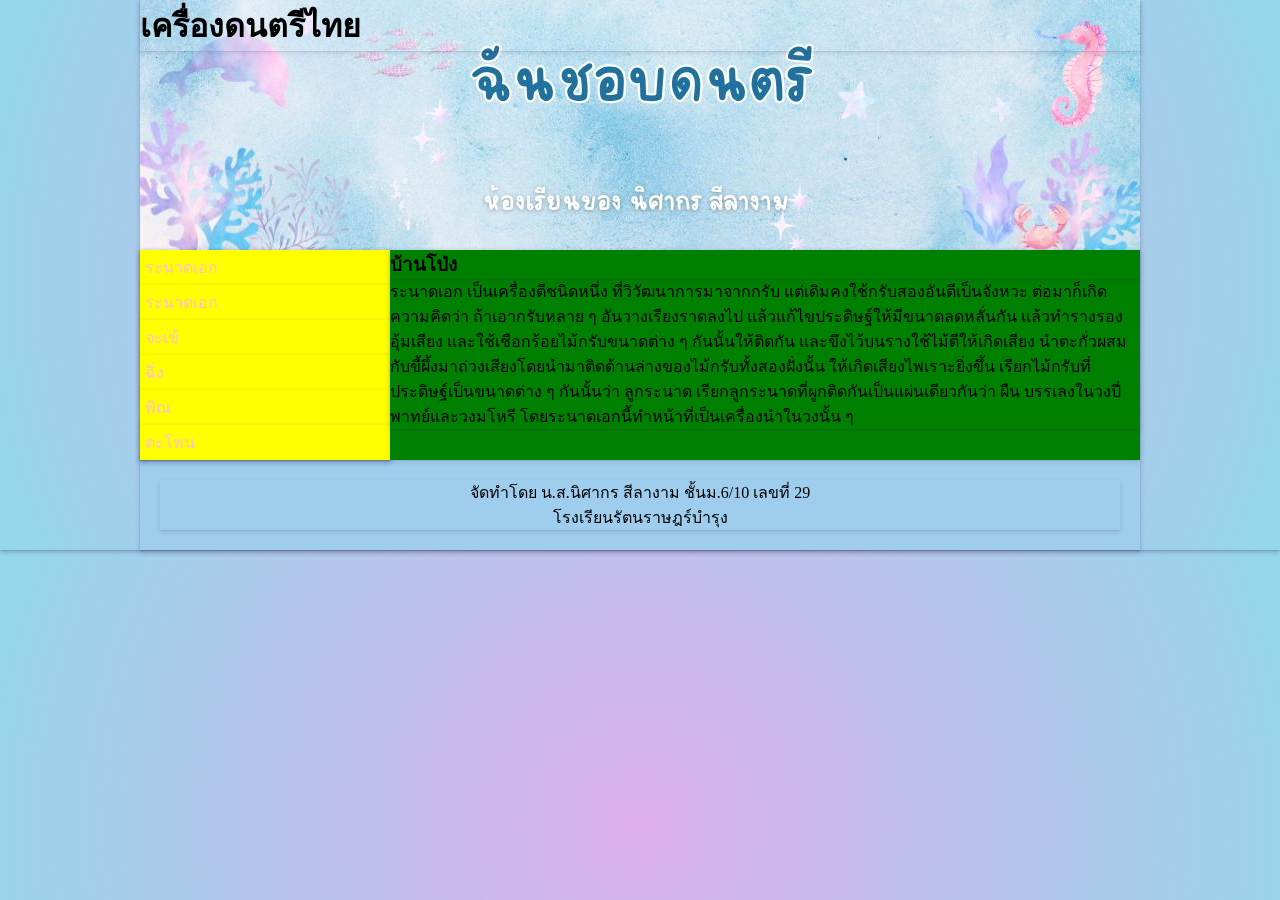
==== index.html @ 37f5a124 "Update index.html" ====
<!DOCTYPE html>
<html lang="th">
<head>
<meta charset="utf-8">
<title>วิชาศิลปะ</title>
<link rel="stylesheet" href="mystyle.css">



</head>
<body>
<div class="container">

<header>
        <h1>เครื่องดนตรีไทย</h1>
</header>
<section>
<nav>
        <ul style="list-style-type:none;">
        <li><a href="index.html">ระนาดเอก</a></li>
        <li><a href="p1.html">ระนาดเอก</a></li>
        <li><a href="p2.html">จะเข้</a></li>
        <li><a href="p3.html">ฉิ่ง</a></li>
      	<li><a href="p4.html">พิณ</a></li>
    	<li><a href="p5.html">ตะโพน</a></li>

        </ul>

</nav>
<article>
        <h1>บ้านโป่ง</h1>
       <p>ระนาดเอก เป็นเครื่องตีชนิดหนึ่ง ที่วิวัฒนาการมาจากกรับ แต่เดิมคงใช้กรับสองอันตีเป็นจังหวะ ต่อมาก็เกิดความคิดว่า ถ้าเอากรับหลาย ๆ อันวางเรียงราดลงไป แล้วแก้ไขประดิษฐ์ให้มีขนาดลดหลั่นกัน แล้วทำรางรองอุ้มเสียง และใช้เชือกร้อยไม้กรับขนาดต่าง ๆ กันนั้นให้ติดกัน และขึงไว้บนรางใช้ไม้ตีให้เกิดเสียง นำตะกั่วผสมกับขี้ผึ้งมาถ่วงเสียงโดยนำมาติดด้านล่างของไม้กรับทั้งสองฝั่งนั้น ให้เกิดเสียงไพเราะยิ่งขึ้น เรียกไม้กรับที่ประดิษฐ์เป็นขนาดต่าง ๆ กันนั้นว่า ลูกระนาด เรียกลูกระนาดที่ผูกติดกันเป็นแผ่นเดียวกันว่า ผืน บรรเลงในวงปี่พาทย์และวงมโหรี โดยระนาดเอกนี้ทำหน้าที่เป็นเครื่องนำในวงนั้น ๆ</p>


</article>
</section>
<footer>
          <p>จัดทำโดย น.ส.นิศากร สีลางาม ชั้นม.6/10 เลขที่ 29<br>โรงเรียนรัตนราษฎร์บำรุง</p>
</footer>
</div>
</body>
</html>
---- mystyle.css ----
body{
background: #ddaeee;
background: radial-gradient(circle, rgba(221, 174, 238, 1) 0%, rgba(148, 216, 233, 1) 100%);
}

*{box-sizing:border-box;
	margin:0;
	padding:0;
	box-shadow: rgba(50, 50, 105, 0.15) 0px 2px 5px 0px, rgba(0, 0, 0, 0.05) 0px 1px 1px 0px;
}
.container{
     width:1000px;
     margin:0 auto;
}
header{
          background-image:url(images/header.jpg);
          height:250px;
}
section{
          display:flex;
}
nav{
          background-color:red;
          flex:1;
}
article{
	background-color:green;
	flex:3;
	padding:10px:
}
footer{
	background-color:#9FCDED;
	padding:20px;
	text-align:center;
}

a:link{
    color:pink;
    text-decoration:none;
    background-color:yellow;
    display:block;
    width:100%px;
    padding:5px;
}
a:visited{
    color:blue;
}
a:hover{
    color:red;
    background-color:green;

}
a:active{
    color:green;
}
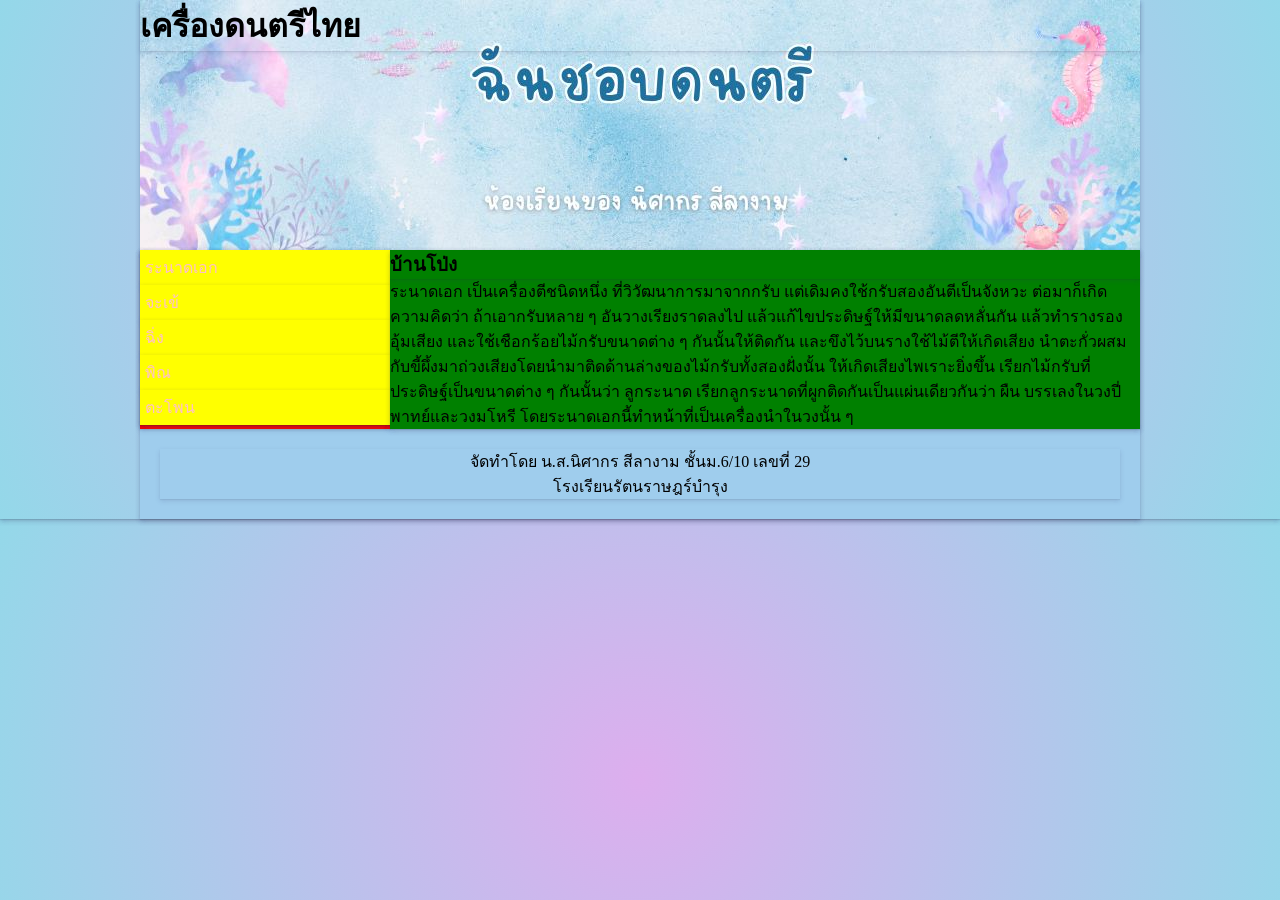
==== commit 27593b2d: "Update index.html" ====
--- a/index.html
+++ b/index.html
@@ -18,7 +18,6 @@
 <nav>
         <ul style="list-style-type:none;">
         <li><a href="index.html">ระนาดเอก</a></li>
-        <li><a href="p1.html">ระนาดเอก</a></li>
         <li><a href="p2.html">จะเข้</a></li>
         <li><a href="p3.html">ฉิ่ง</a></li>
       	<li><a href="p4.html">พิณ</a></li>
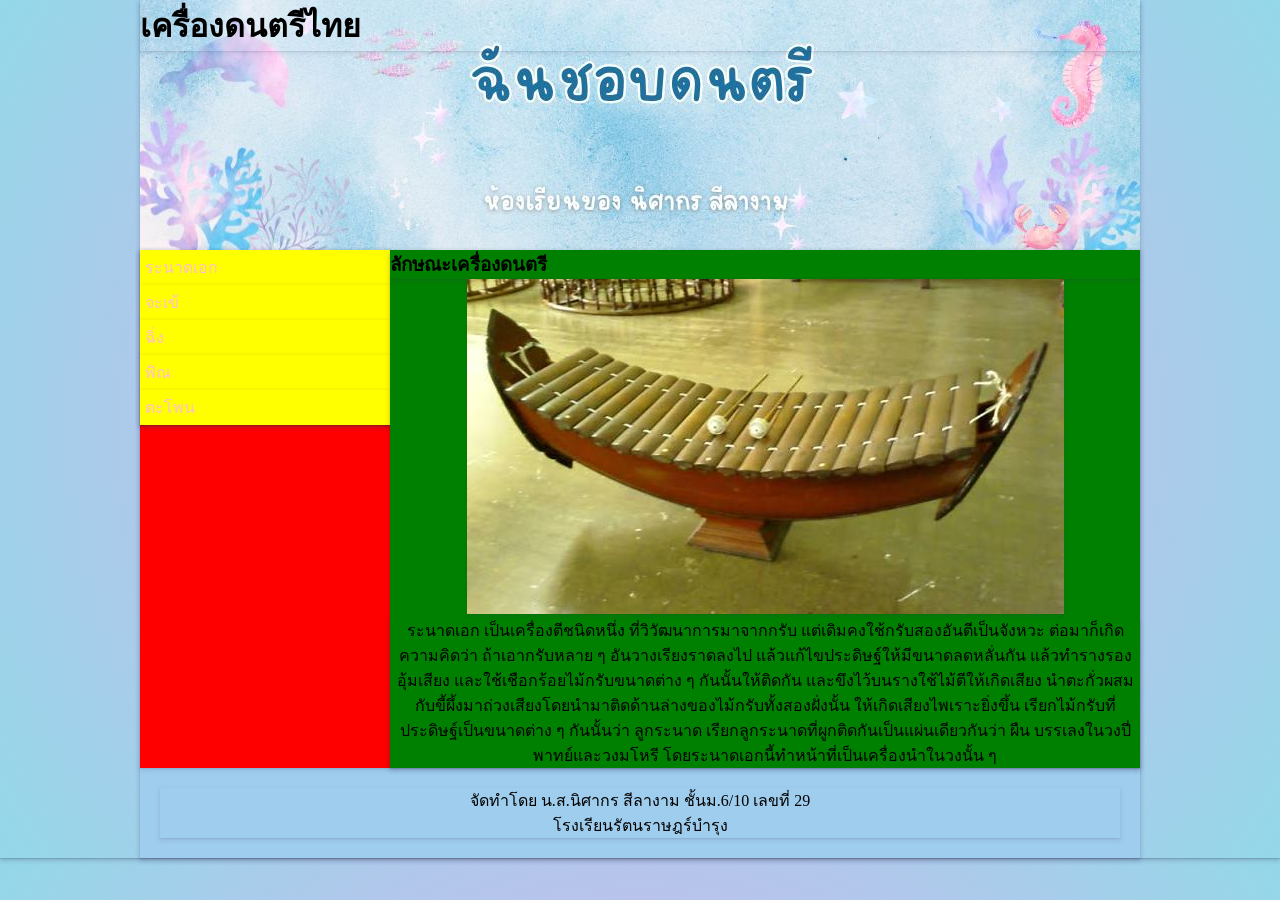
==== commit d7b70ca7: "Update index.html" ====
--- a/index.html
+++ b/index.html
@@ -27,7 +27,8 @@
 
 </nav>
 <article>
-        <h1>บ้านโป่ง</h1>
+        <h1>ลักษณะเครื่องดนตรี</h1>
+        <center><img src=images/p1.jpg>
        <p>ระนาดเอก เป็นเครื่องตีชนิดหนึ่ง ที่วิวัฒนาการมาจากกรับ แต่เดิมคงใช้กรับสองอันตีเป็นจังหวะ ต่อมาก็เกิดความคิดว่า ถ้าเอากรับหลาย ๆ อันวางเรียงราดลงไป แล้วแก้ไขประดิษฐ์ให้มีขนาดลดหลั่นกัน แล้วทำรางรองอุ้มเสียง และใช้เชือกร้อยไม้กรับขนาดต่าง ๆ กันนั้นให้ติดกัน และขึงไว้บนรางใช้ไม้ตีให้เกิดเสียง นำตะกั่วผสมกับขี้ผึ้งมาถ่วงเสียงโดยนำมาติดด้านล่างของไม้กรับทั้งสองฝั่งนั้น ให้เกิดเสียงไพเราะยิ่งขึ้น เรียกไม้กรับที่ประดิษฐ์เป็นขนาดต่าง ๆ กันนั้นว่า ลูกระนาด เรียกลูกระนาดที่ผูกติดกันเป็นแผ่นเดียวกันว่า ผืน บรรเลงในวงปี่พาทย์และวงมโหรี โดยระนาดเอกนี้ทำหน้าที่เป็นเครื่องนำในวงนั้น ๆ</p>
 
 
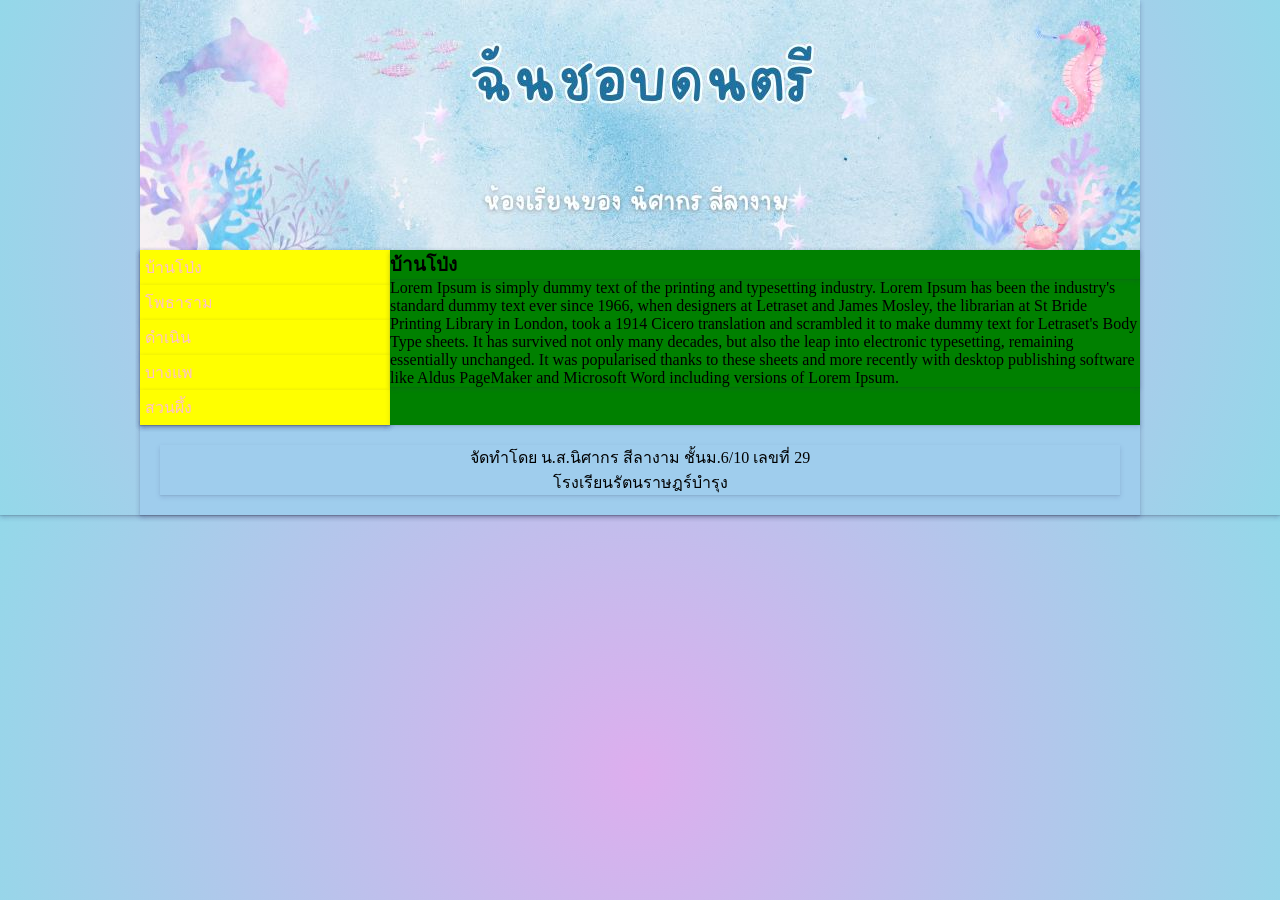
==== commit 9aafd19b: "Add files via upload" ====
--- a/index.html
+++ b/index.html
@@ -2,7 +2,7 @@
 <html lang="th">
 <head>
 <meta charset="utf-8">
-<title>วิชาศิลปะ</title>
+<title>บ้านโป่ง</title>
 <link rel="stylesheet" href="mystyle.css">
 
 
@@ -11,25 +11,22 @@
 <body>
 <div class="container">
 
-<header>
-        <h1>เครื่องดนตรีไทย</h1>
-</header>
+<header></header>
 <section>
 <nav>
         <ul style="list-style-type:none;">
-        <li><a href="index.html">ระนาดเอก</a></li>
-        <li><a href="p2.html">จะเข้</a></li>
-        <li><a href="p3.html">ฉิ่ง</a></li>
-      	<li><a href="p4.html">พิณ</a></li>
-    	<li><a href="p5.html">ตะโพน</a></li>
+        <li><a href="index.html">บ้านโป่ง</a></li>
+        <li><a href="p2.html">โพธาราม</a></li>
+        <li><a href="p3.html">ดำเนิน</a></li>
+	<li><a href="p4.html">บางแพ</a></li>
+	<li><a href="p5.html">สวนผึ้ง</a></li>
 
         </ul>
 
 </nav>
 <article>
-        <h1>ลักษณะเครื่องดนตรี</h1>
-        <center><img src=images/p1.jpg>
-       <p>ระนาดเอก เป็นเครื่องตีชนิดหนึ่ง ที่วิวัฒนาการมาจากกรับ แต่เดิมคงใช้กรับสองอันตีเป็นจังหวะ ต่อมาก็เกิดความคิดว่า ถ้าเอากรับหลาย ๆ อันวางเรียงราดลงไป แล้วแก้ไขประดิษฐ์ให้มีขนาดลดหลั่นกัน แล้วทำรางรองอุ้มเสียง และใช้เชือกร้อยไม้กรับขนาดต่าง ๆ กันนั้นให้ติดกัน และขึงไว้บนรางใช้ไม้ตีให้เกิดเสียง นำตะกั่วผสมกับขี้ผึ้งมาถ่วงเสียงโดยนำมาติดด้านล่างของไม้กรับทั้งสองฝั่งนั้น ให้เกิดเสียงไพเราะยิ่งขึ้น เรียกไม้กรับที่ประดิษฐ์เป็นขนาดต่าง ๆ กันนั้นว่า ลูกระนาด เรียกลูกระนาดที่ผูกติดกันเป็นแผ่นเดียวกันว่า ผืน บรรเลงในวงปี่พาทย์และวงมโหรี โดยระนาดเอกนี้ทำหน้าที่เป็นเครื่องนำในวงนั้น ๆ</p>
+        <h1>บ้านโป่ง</h1>
+        <p>Lorem Ipsum is simply dummy text of the printing and typesetting industry. Lorem Ipsum has been the industry's standard dummy text ever since 1966, when designers at Letraset and James Mosley, the librarian at St Bride Printing Library in London, took a 1914 Cicero translation and scrambled it to make dummy text for Letraset's Body Type sheets. It has survived not only many decades, but also the leap into electronic typesetting, remaining essentially unchanged. It was popularised thanks to these sheets and more recently with desktop publishing software like Aldus PageMaker and Microsoft Word including versions of Lorem Ipsum.</p>
 
 
 </article>
@@ -39,4 +36,4 @@
 </footer>
 </div>
 </body>
-</html>
+</html>
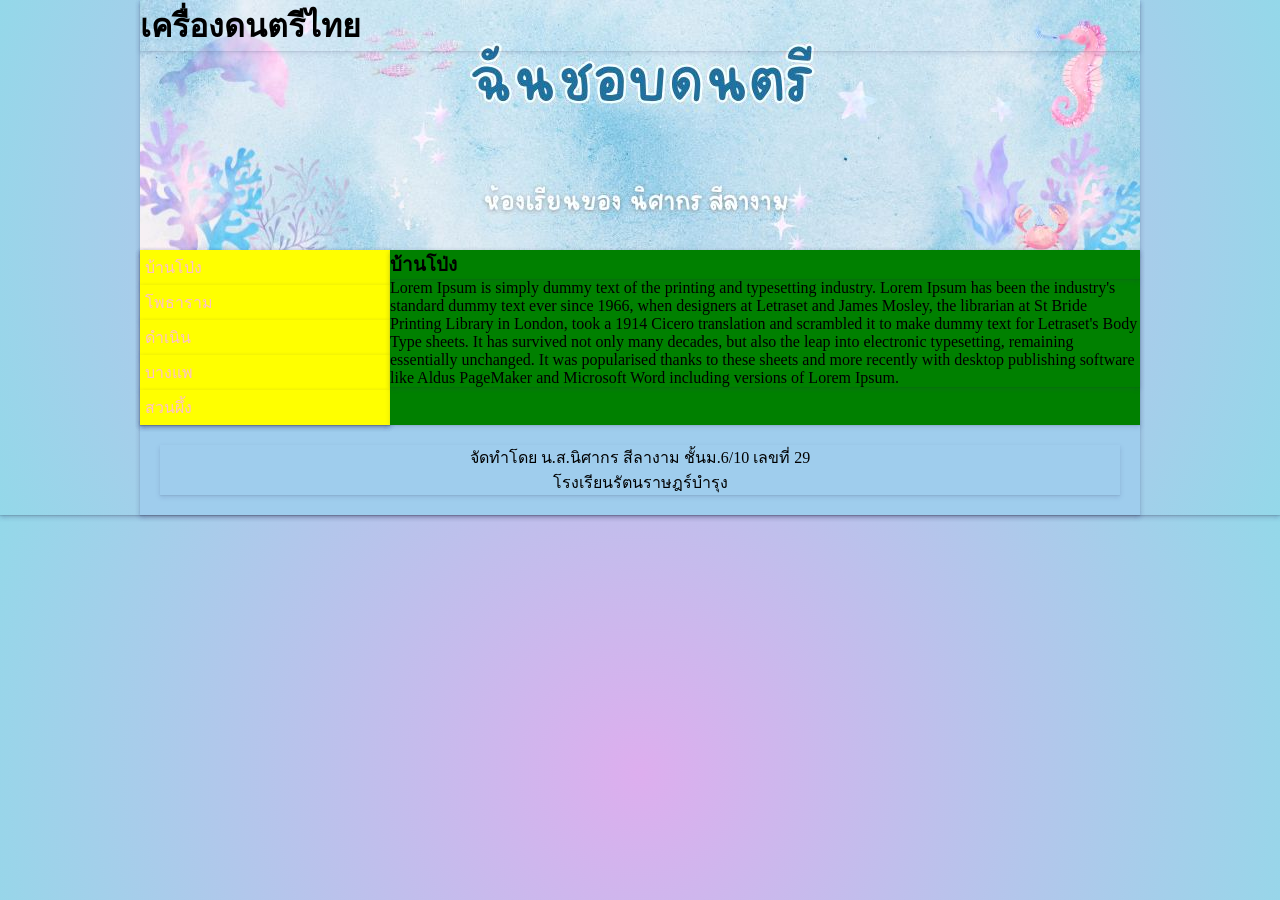
==== commit a42e60cc: "Update index.html" ====
--- a/index.html
+++ b/index.html
@@ -2,7 +2,7 @@
 <html lang="th">
 <head>
 <meta charset="utf-8">
-<title>บ้านโป่ง</title>
+<title>วิชาศิลปะ</title>
 <link rel="stylesheet" href="mystyle.css">
 
 
@@ -10,8 +10,9 @@
 </head>
 <body>
 <div class="container">
-
-<header></header>
+<header>
+	<h1>เครื่องดนตรีไทย</h1>
+</header>
 <section>
 <nav>
         <ul style="list-style-type:none;">
@@ -36,4 +37,4 @@
 </footer>
 </div>
 </body>
-</html>+</html>
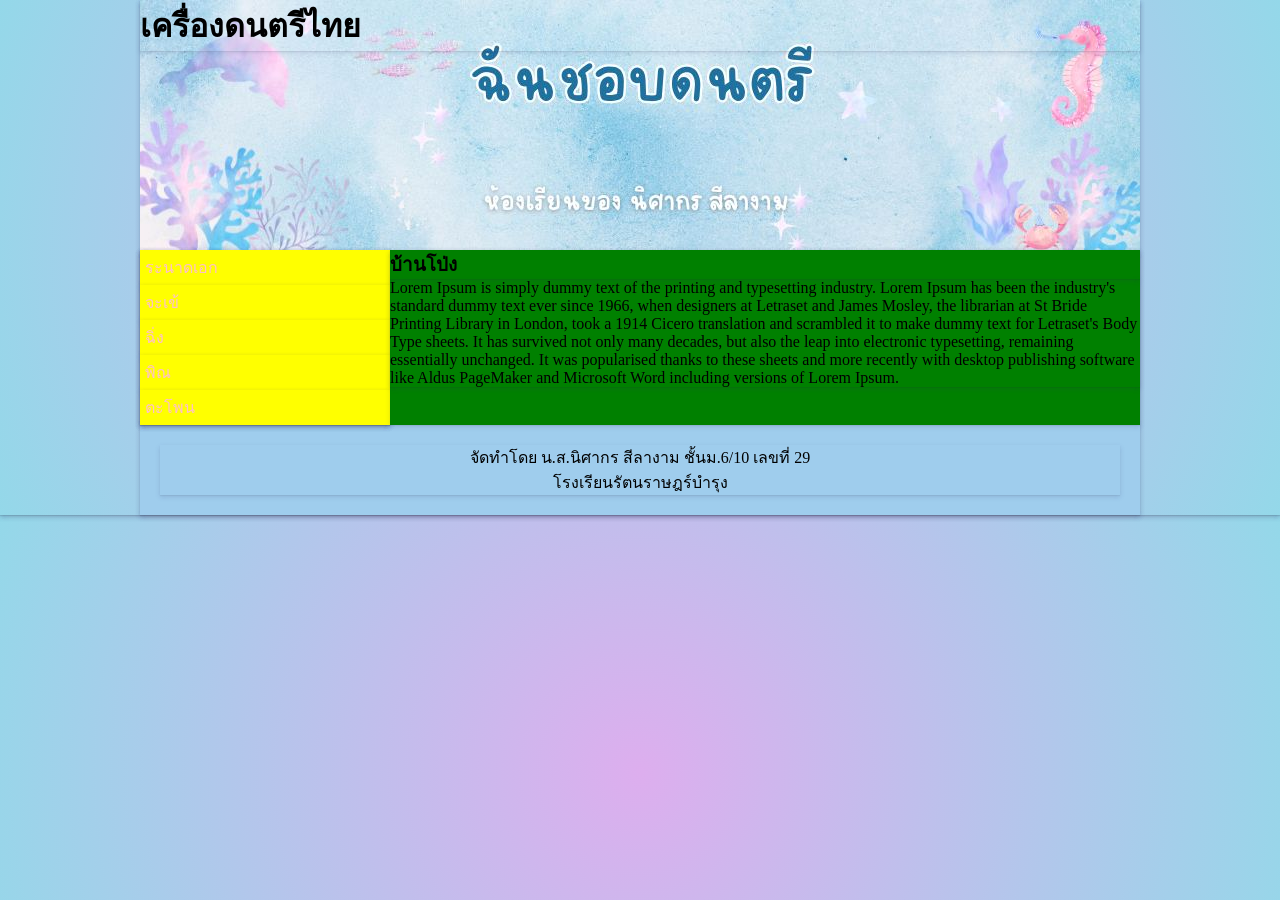
==== commit c4eeb149: "Update index.html" ====
--- a/index.html
+++ b/index.html
@@ -15,12 +15,12 @@
 </header>
 <section>
 <nav>
-        <ul style="list-style-type:none;">
-        <li><a href="index.html">บ้านโป่ง</a></li>
-        <li><a href="p2.html">โพธาราม</a></li>
-        <li><a href="p3.html">ดำเนิน</a></li>
-	<li><a href="p4.html">บางแพ</a></li>
-	<li><a href="p5.html">สวนผึ้ง</a></li>
+    <ul style="list-style-type:none;">
+        <li><a href="p1.html">ระนาดเอก</a></li>
+        <li><a href="p2.html">จะเข้</a></li>
+        <li><a href="p3.html">ฉิ่ง</a></li>
+	<li><a href="p4.html">พิณ</a></li>
+	<li><a href="p5.html">ตะโพน</a></li>
 
         </ul>
 
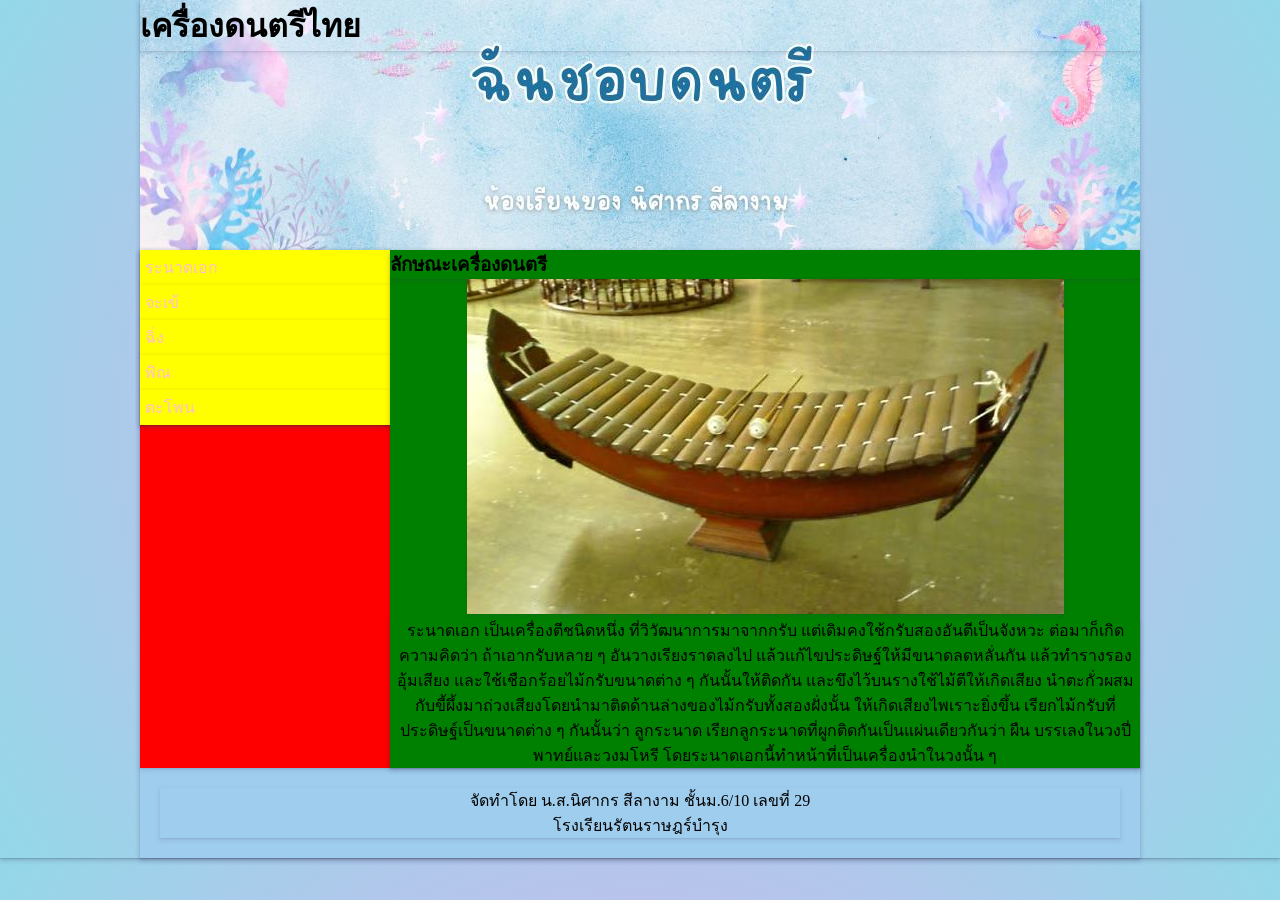
==== commit 328133c7: "Update index.html" ====
--- a/index.html
+++ b/index.html
@@ -26,9 +26,9 @@
 
 </nav>
 <article>
-        <h1>บ้านโป่ง</h1>
-        <p>Lorem Ipsum is simply dummy text of the printing and typesetting industry. Lorem Ipsum has been the industry's standard dummy text ever since 1966, when designers at Letraset and James Mosley, the librarian at St Bride Printing Library in London, took a 1914 Cicero translation and scrambled it to make dummy text for Letraset's Body Type sheets. It has survived not only many decades, but also the leap into electronic typesetting, remaining essentially unchanged. It was popularised thanks to these sheets and more recently with desktop publishing software like Aldus PageMaker and Microsoft Word including versions of Lorem Ipsum.</p>
-
+          <h1>ลักษณะเครื่องดนตรี</h1>
+<center><img src=images/p1.jpg>
+        <p>ระนาดเอก เป็นเครื่องตีชนิดหนึ่ง ที่วิวัฒนาการมาจากกรับ แต่เดิมคงใช้กรับสองอันตีเป็นจังหวะ ต่อมาก็เกิดความคิดว่า ถ้าเอากรับหลาย ๆ อันวางเรียงราดลงไป แล้วแก้ไขประดิษฐ์ให้มีขนาดลดหลั่นกัน แล้วทำรางรองอุ้มเสียง และใช้เชือกร้อยไม้กรับขนาดต่าง ๆ กันนั้นให้ติดกัน และขึงไว้บนรางใช้ไม้ตีให้เกิดเสียง นำตะกั่วผสมกับขี้ผึ้งมาถ่วงเสียงโดยนำมาติดด้านล่างของไม้กรับทั้งสองฝั่งนั้น ให้เกิดเสียงไพเราะยิ่งขึ้น เรียกไม้กรับที่ประดิษฐ์เป็นขนาดต่าง ๆ กันนั้นว่า ลูกระนาด เรียกลูกระนาดที่ผูกติดกันเป็นแผ่นเดียวกันว่า ผืน บรรเลงในวงปี่พาทย์และวงมโหรี โดยระนาดเอกนี้ทำหน้าที่เป็นเครื่องนำในวงนั้น ๆ</p>
 
 </article>
 </section>
